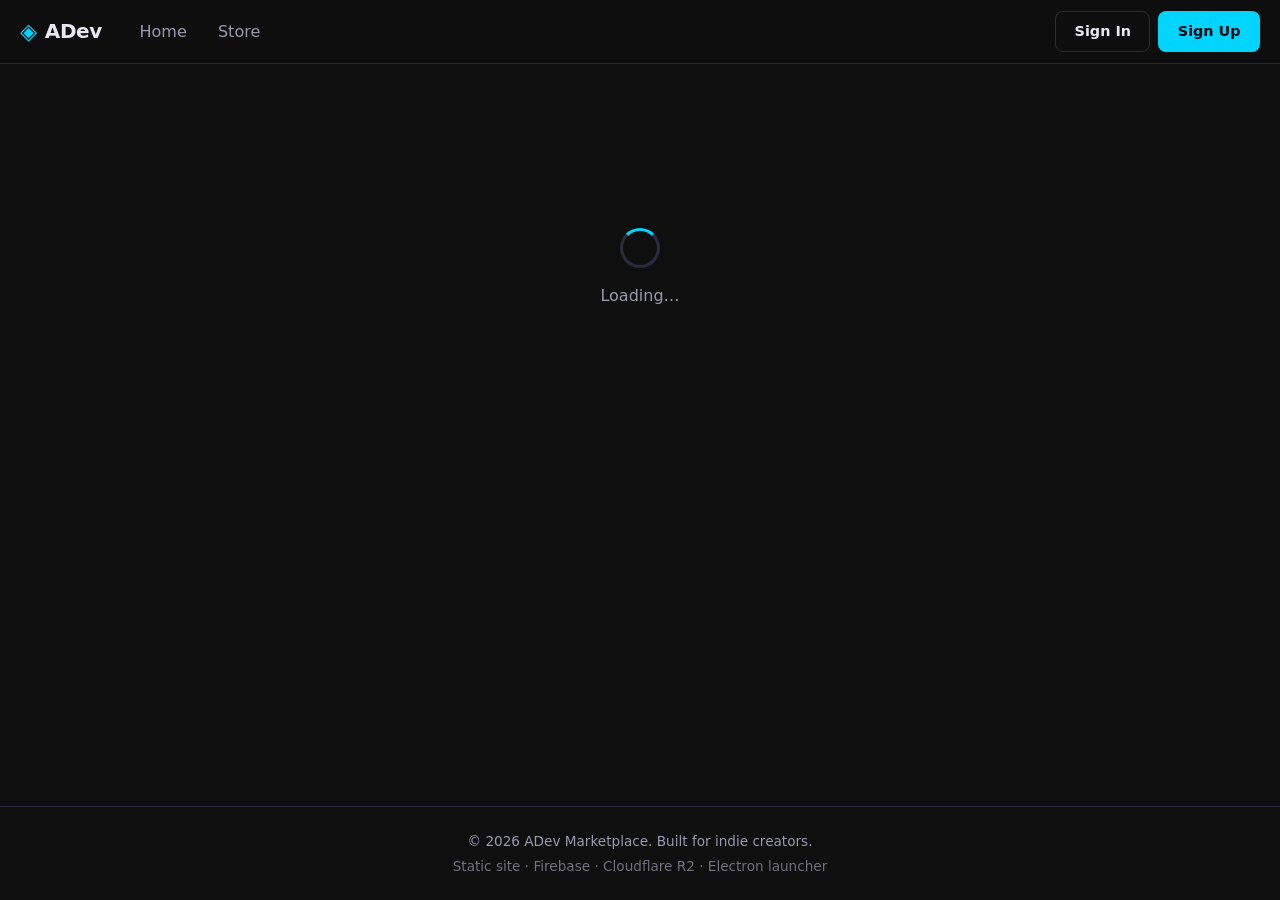
==== game.html @ 52fef1bf "Initial commit" ====
<!DOCTYPE html>
<html lang="en">
<head>
  <meta charset="UTF-8" />
  <meta name="viewport" content="width=device-width, initial-scale=1.0" />
  <title>Game — ADev Marketplace</title>
  <meta name="description" content="Game details on ADev Marketplace" />
  <link rel="stylesheet" href="css/style.css" />
  <link rel="icon" href="data:image/svg+xml,<svg xmlns='http://www.w3.org/2000/svg' viewBox='0 0 100 100'><text y='.9em' font-size='90'>🎮</text></svg>" />
</head>
<body>
  <header class="site-header">
    <div class="header-inner">
      <a href="index.html" class="logo">
        <span class="logo-icon">◈</span>
        <span class="logo-text">ADev</span>
      </a>
      <nav class="main-nav">
        <a href="index.html">Home</a>
        <a href="store.html">Store</a>
        <a href="upload.html" id="nav-upload" class="hidden">Upload</a>
      </nav>
      <div class="header-actions">
        <div id="auth-area" class="auth-area">
          <button id="btn-login" class="btn btn-ghost">Sign In</button>
          <button id="btn-signup" class="btn btn-primary">Sign Up</button>
        </div>
        <div id="user-menu" class="user-menu hidden">
          <button id="user-avatar-btn" class="avatar-btn" title="Account">
            <img id="header-avatar" src="" alt="" class="avatar-img" />
            <span id="header-name" class="user-name"></span>
          </button>
          <div id="user-dropdown" class="dropdown hidden">
            <a href="profile.html">My Profile</a>
            <a href="settings.html">Settings</a>
            <button id="btn-logout" class="dropdown-item">Sign Out</button>
          </div>
        </div>
      </div>
      <button id="mobile-toggle" class="mobile-toggle" aria-label="Menu">
        <span></span><span></span><span></span>
      </button>
    </div>
  </header>

  <main id="app" class="app-main">
    <div class="loading-screen">
      <div class="spinner"></div>
      <p>Loading…</p>
    </div>
  </main>

  <footer class="site-footer">
    <div class="footer-inner">
      <p>© 2026 ADev Marketplace. Built for indie creators.</p>
      <p class="footer-note">Static site · Firebase · Cloudflare R2 · Electron launcher</p>
    </div>
  </footer>

  <div id="auth-modal" class="modal hidden" role="dialog" aria-modal="true">
    <div class="modal-backdrop" data-close-modal></div>
    <div class="modal-content">
      <button class="modal-close" data-close-modal aria-label="Close">×</button>
      <div class="modal-tabs">
        <button class="tab active" data-tab="login">Sign In</button>
        <button class="tab" data-tab="signup">Sign Up</button>
      </div>
      <form id="form-login" class="auth-form">
        <h2>Welcome back</h2>
        <label>Email <input type="email" name="email" required autocomplete="email" /></label>
        <label>Password <input type="password" name="password" required autocomplete="current-password" minlength="6" /></label>
        <p id="login-error" class="form-error hidden"></p>
        <button type="submit" class="btn btn-primary btn-block">Sign In</button>
        <div class="divider"><span>or</span></div>
        <button type="button" id="btn-google-login" class="btn btn-google btn-block">Continue with Google</button>
      </form>
      <form id="form-signup" class="auth-form hidden">
        <h2>Create account</h2>
        <label>Display name <input type="text" name="displayName" required maxlength="40" autocomplete="nickname" /></label>
        <label>Email <input type="email" name="email" required autocomplete="email" /></label>
        <label>Password <input type="password" name="password" required autocomplete="new-password" minlength="6" /></label>
        <p id="signup-error" class="form-error hidden"></p>
        <button type="submit" class="btn btn-primary btn-block">Sign Up</button>
        <div class="divider"><span>or</span></div>
        <button type="button" id="btn-google-signup" class="btn btn-google btn-block">Continue with Google</button>
      </form>
    </div>
  </div>
  <div id="toast-container" class="toast-container"></div>

  <script type="module">
import { initShared, getQueryParam } from "./js/shared.js";
import { renderGameDetail } from "./js/render.js";
await initShared();
await renderGameDetail(getQueryParam("id"));
  </script>
</body>
</html>
---- css/style.css ----
/* ===== Nexus Games — Dark Theme ===== */
:root {
  --bg: #0f0f0f;
  --bg-elevated: #16161f;
  --card: #1a1a2e;
  --card-hover: #22223a;
  --border: #2a2a40;
  --text: #e8e8f0;
  --text-muted: #9898b0;
  --accent: #00d4ff;
  --accent-dim: #00a8cc;
  --accent-glow: rgba(0, 212, 255, 0.25);
  --danger: #ff4d6d;
  --success: #00e676;
  --warning: #ffc107;
  --radius: 12px;
  --radius-sm: 8px;
  --shadow: 0 8px 32px rgba(0, 0, 0, 0.4);
  --font: "Segoe UI", system-ui, -apple-system, sans-serif;
  --header-h: 64px;
}

*, *::before, *::after { box-sizing: border-box; margin: 0; padding: 0; }

html { scroll-behavior: smooth; }

body {
  font-family: var(--font);
  background: var(--bg);
  color: var(--text);
  line-height: 1.5;
  min-height: 100vh;
  display: flex;
  flex-direction: column;
}

a { color: var(--accent); text-decoration: none; }
a:hover { color: #5ce1ff; }

img { max-width: 100%; display: block; }

button, input, select, textarea {
  font: inherit;
  color: inherit;
}

.hidden { display: none !important; }

/* ===== Header ===== */
.site-header {
  position: sticky;
  top: 0;
  z-index: 100;
  background: rgba(15, 15, 15, 0.92);
  backdrop-filter: blur(12px);
  border-bottom: 1px solid var(--border);
  height: var(--header-h);
}

.header-inner {
  max-width: 1280px;
  margin: 0 auto;
  padding: 0 1.25rem;
  height: 100%;
  display: flex;
  align-items: center;
  gap: 1.5rem;
}

.logo {
  display: flex;
  align-items: center;
  gap: 0.5rem;
  font-weight: 700;
  font-size: 1.25rem;
  color: var(--text);
  letter-spacing: -0.02em;
}
.logo:hover { color: var(--accent); }
.logo-icon { color: var(--accent); font-size: 1.4rem; }

.main-nav {
  display: flex;
  gap: 0.25rem;
  flex: 1;
}
.main-nav a {
  color: var(--text-muted);
  padding: 0.5rem 0.85rem;
  border-radius: var(--radius-sm);
  font-weight: 500;
  transition: color 0.15s, background 0.15s;
}
.main-nav a:hover,
.main-nav a.active {
  color: var(--text);
  background: rgba(255, 255, 255, 0.06);
}

.header-actions { margin-left: auto; display: flex; align-items: center; gap: 0.5rem; }

.auth-area { display: flex; gap: 0.5rem; }

.user-menu { position: relative; }
.avatar-btn {
  display: flex;
  align-items: center;
  gap: 0.5rem;
  background: transparent;
  border: 1px solid var(--border);
  border-radius: 999px;
  padding: 0.25rem 0.75rem 0.25rem 0.25rem;
  cursor: pointer;
  transition: border-color 0.15s;
}
.avatar-btn:hover { border-color: var(--accent); }
.avatar-img {
  width: 32px;
  height: 32px;
  border-radius: 50%;
  object-fit: cover;
  background: var(--card);
}
.user-name { font-size: 0.9rem; max-width: 120px; overflow: hidden; text-overflow: ellipsis; white-space: nowrap; }

.dropdown {
  position: absolute;
  top: calc(100% + 8px);
  right: 0;
  background: var(--card);
  border: 1px solid var(--border);
  border-radius: var(--radius-sm);
  min-width: 180px;
  box-shadow: var(--shadow);
  padding: 0.35rem;
  z-index: 50;
}
.dropdown a,
.dropdown-item {
  display: block;
  width: 100%;
  text-align: left;
  padding: 0.6rem 0.85rem;
  border: none;
  background: none;
  color: var(--text);
  border-radius: 6px;
  cursor: pointer;
  font-size: 0.9rem;
}
.dropdown a:hover,
.dropdown-item:hover { background: rgba(255, 255, 255, 0.06); color: var(--accent); }

.mobile-toggle {
  display: none;
  flex-direction: column;
  gap: 5px;
  background: none;
  border: none;
  cursor: pointer;
  padding: 4px;
}
.mobile-toggle span {
  width: 22px;
  height: 2px;
  background: var(--text);
  border-radius: 1px;
}

/* ===== Buttons ===== */
.btn {
  display: inline-flex;
  align-items: center;
  justify-content: center;
  gap: 0.5rem;
  padding: 0.55rem 1.15rem;
  border-radius: var(--radius-sm);
  border: 1px solid transparent;
  font-weight: 600;
  font-size: 0.9rem;
  cursor: pointer;
  transition: background 0.15s, border-color 0.15s, transform 0.1s, box-shadow 0.15s;
}
.btn:active { transform: scale(0.98); }
.btn-primary {
  background: var(--accent);
  color: #0a0a12;
}
.btn-primary:hover {
  background: #33ddff;
  box-shadow: 0 0 20px var(--accent-glow);
}
.btn-ghost {
  background: transparent;
  border-color: var(--border);
  color: var(--text);
}
.btn-ghost:hover { border-color: var(--accent); color: var(--accent); }
.btn-danger {
  background: transparent;
  border-color: var(--danger);
  color: var(--danger);
}
.btn-danger:hover { background: var(--danger); color: #fff; }
.btn-google {
  background: #fff;
  color: #333;
  border: 1px solid #ddd;
}
.btn-google:hover { background: #f5f5f5; }
.btn-block { width: 100%; }
.btn-sm { padding: 0.35rem 0.75rem; font-size: 0.8rem; }
.btn:disabled { opacity: 0.5; cursor: not-allowed; }

/* ===== Layout ===== */
.app-main {
  flex: 1;
  max-width: 1280px;
  width: 100%;
  margin: 0 auto;
  padding: 1.5rem 1.25rem 3rem;
}

.page-header {
  margin-bottom: 1.75rem;
}
.page-header h1 {
  font-size: 1.85rem;
  font-weight: 700;
  letter-spacing: -0.03em;
  margin-bottom: 0.35rem;
}
.page-header p { color: var(--text-muted); }

.section {
  margin-bottom: 2.5rem;
}
.section-title {
  font-size: 1.2rem;
  font-weight: 600;
  margin-bottom: 1rem;
  display: flex;
  align-items: center;
  gap: 0.5rem;
}
.section-title::before {
  content: "";
  width: 4px;
  height: 1.1em;
  background: var(--accent);
  border-radius: 2px;
}

/* ===== Card Grid ===== */
.card-grid {
  display: grid;
  grid-template-columns: repeat(4, 1fr);
  gap: 1.25rem;
}

.game-card {
  background: var(--card);
  border-radius: var(--radius);
  border: 1px solid var(--border);
  overflow: hidden;
  transition: transform 0.2s ease, box-shadow 0.2s ease, border-color 0.2s;
  cursor: pointer;
  display: flex;
  flex-direction: column;
}
.game-card:hover {
  transform: scale(1.02);
  box-shadow: 0 0 28px var(--accent-glow);
  border-color: rgba(0, 212, 255, 0.35);
}
.game-card .cover {
  aspect-ratio: 16 / 9;
  background: var(--bg-elevated);
  overflow: hidden;
  position: relative;
}
.game-card .cover img {
  width: 100%;
  height: 100%;
  object-fit: cover;
  transition: transform 0.3s ease;
}
.game-card:hover .cover img { transform: scale(1.05); }
.game-card .cover-placeholder {
  width: 100%;
  height: 100%;
  display: flex;
  align-items: center;
  justify-content: center;
  color: var(--text-muted);
  font-size: 2rem;
  background: linear-gradient(135deg, #1a1a2e, #12121c);
}
.game-card .body {
  padding: 0.85rem 1rem 1rem;
  flex: 1;
  display: flex;
  flex-direction: column;
  gap: 0.35rem;
}
.game-card .title {
  font-weight: 600;
  font-size: 0.95rem;
  line-height: 1.3;
  display: -webkit-box;
  -webkit-line-clamp: 2;
  -webkit-box-orient: vertical;
  overflow: hidden;
}
.game-card .meta {
  display: flex;
  flex-wrap: wrap;
  align-items: center;
  gap: 0.4rem;
  margin-top: auto;
  padding-top: 0.4rem;
}
.genre-tag {
  font-size: 0.7rem;
  font-weight: 600;
  text-transform: uppercase;
  letter-spacing: 0.04em;
  padding: 0.15rem 0.45rem;
  border-radius: 4px;
  background: rgba(0, 212, 255, 0.12);
  color: var(--accent);
}
.price {
  font-weight: 700;
  font-size: 0.9rem;
  margin-left: auto;
}
.price.free { color: var(--success); }
.rating {
  display: flex;
  align-items: center;
  gap: 0.2rem;
  font-size: 0.8rem;
  color: var(--warning);
}
.rating .stars { letter-spacing: -1px; }

/* ===== Skeletons ===== */
.skeleton {
  background: linear-gradient(90deg, #1a1a2e 25%, #252540 50%, #1a1a2e 75%);
  background-size: 200% 100%;
  animation: pulse 1.4s ease-in-out infinite;
  border-radius: var(--radius-sm);
}
@keyframes pulse {
  0% { background-position: 200% 0; }
  100% { background-position: -200% 0; }
}
.skeleton-card {
  background: var(--card);
  border-radius: var(--radius);
  border: 1px solid var(--border);
  overflow: hidden;
}
.skeleton-card .sk-cover {
  aspect-ratio: 16/9;
  background: linear-gradient(90deg, #1a1a2e 25%, #252540 50%, #1a1a2e 75%);
  background-size: 200% 100%;
  animation: pulse 1.4s ease-in-out infinite;
}
.skeleton-card .sk-body { padding: 1rem; display: flex; flex-direction: column; gap: 0.5rem; }
.skeleton-card .sk-line { height: 14px; border-radius: 4px; }
.skeleton-card .sk-line.w60 { width: 60%; }
.skeleton-card .sk-line.w40 { width: 40%; }

/* ===== Store filters ===== */
.store-toolbar {
  display: flex;
  flex-wrap: wrap;
  gap: 0.75rem;
  margin-bottom: 1.5rem;
  align-items: center;
}
.search-box {
  flex: 1;
  min-width: 200px;
  position: relative;
}
.search-box input {
  width: 100%;
  padding: 0.65rem 1rem 0.65rem 2.5rem;
  background: var(--card);
  border: 1px solid var(--border);
  border-radius: var(--radius-sm);
  outline: none;
  transition: border-color 0.15s;
}
.search-box input:focus { border-color: var(--accent); }
.search-box::before {
  content: "⌕";
  position: absolute;
  left: 0.85rem;
  top: 50%;
  transform: translateY(-50%);
  color: var(--text-muted);
  font-size: 1.1rem;
  pointer-events: none;
}
.filter-select {
  padding: 0.65rem 1rem;
  background: var(--card);
  border: 1px solid var(--border);
  border-radius: var(--radius-sm);
  outline: none;
  min-width: 130px;
  cursor: pointer;
}
.filter-select:focus { border-color: var(--accent); }
.results-count {
  color: var(--text-muted);
  font-size: 0.9rem;
  width: 100%;
}

/* ===== Game detail ===== */
.game-detail {
  display: grid;
  grid-template-columns: 1fr 340px;
  gap: 2rem;
  align-items: start;
}
.game-hero {
  aspect-ratio: 16/9;
  border-radius: var(--radius);
  overflow: hidden;
  background: var(--card);
  margin-bottom: 1.25rem;
}
.game-hero img { width: 100%; height: 100%; object-fit: cover; }
.screenshots {
  display: flex;
  gap: 0.6rem;
  overflow-x: auto;
  padding-bottom: 0.5rem;
  margin-bottom: 1.5rem;
}
.screenshots img {
  width: 160px;
  height: 90px;
  object-fit: cover;
  border-radius: var(--radius-sm);
  border: 2px solid transparent;
  cursor: pointer;
  flex-shrink: 0;
  transition: border-color 0.15s;
}
.screenshots img:hover,
.screenshots img.active { border-color: var(--accent); }
.game-info h1 {
  font-size: 1.75rem;
  margin-bottom: 0.5rem;
}
.game-meta-row {
  display: flex;
  flex-wrap: wrap;
  gap: 0.75rem;
  align-items: center;
  margin-bottom: 1rem;
  color: var(--text-muted);
  font-size: 0.9rem;
}
.game-desc {
  color: var(--text-muted);
  line-height: 1.7;
  white-space: pre-wrap;
  margin-bottom: 1.5rem;
}
.tags { display: flex; flex-wrap: wrap; gap: 0.4rem; margin-bottom: 1.5rem; }
.tag {
  font-size: 0.75rem;
  padding: 0.25rem 0.6rem;
  background: rgba(255, 255, 255, 0.06);
  border-radius: 999px;
  color: var(--text-muted);
}
.sidebar-card {
  background: var(--card);
  border: 1px solid var(--border);
  border-radius: var(--radius);
  padding: 1.25rem;
  position: sticky;
  top: calc(var(--header-h) + 1rem);
}
.sidebar-card .price-lg {
  font-size: 1.75rem;
  font-weight: 700;
  margin-bottom: 1rem;
}
.sidebar-card .price-lg.free { color: var(--success); }
.install-actions { display: flex; flex-direction: column; gap: 0.5rem; margin-bottom: 1rem; }
.author-link {
  display: flex;
  align-items: center;
  gap: 0.6rem;
  margin-top: 1rem;
  padding-top: 1rem;
  border-top: 1px solid var(--border);
  color: var(--text);
}

/* ===== Ratings ===== */
.rating-panel {
  background: var(--card);
  border: 1px solid var(--border);
  border-radius: var(--radius);
  padding: 1.25rem;
  margin: 0 0 2rem;
}
.rating-grid {
  display: grid;
  grid-template-columns: 160px 1fr 1fr;
  gap: 1.5rem;
  align-items: start;
}
.rating-summary {
  text-align: center;
}
.rating-avg {
  font-size: 3rem;
  font-weight: 700;
  line-height: 1;
  letter-spacing: -0.04em;
}
.rating-avg-stars {
  color: var(--warning);
  font-size: 1.1rem;
  letter-spacing: -1px;
  margin: 0.35rem 0 0.2rem;
}
.rating-count-label { color: var(--text-muted); font-size: 0.85rem; }
.rating-bars { display: flex; flex-direction: column; gap: 0.35rem; }
.rating-bar-row {
  display: grid;
  grid-template-columns: 2.2rem 1fr 2.2rem;
  gap: 0.45rem;
  align-items: center;
  font-size: 0.8rem;
  color: var(--text-muted);
}
.rating-bar-track {
  height: 8px;
  background: rgba(255,255,255,0.06);
  border-radius: 99px;
  overflow: hidden;
}
.rating-bar-fill {
  height: 100%;
  background: linear-gradient(90deg, #ffc107, #ff9800);
  border-radius: 99px;
  width: 0;
  transition: width 0.35s ease;
}
.rate-box h3 { font-size: 0.95rem; margin-bottom: 0.5rem; }
.star-picker {
  display: flex;
  gap: 0.15rem;
  margin-bottom: 0.4rem;
}
.star-picker button {
  background: none;
  border: none;
  color: #3a3a4a;
  font-size: 1.85rem;
  line-height: 1;
  cursor: pointer;
  padding: 0 0.1rem;
  transition: color 0.12s, transform 0.12s;
}
.star-picker button:hover { transform: scale(1.12); }
.star-picker button.on,
.star-picker button.preview { color: var(--warning); }
.star-label { color: var(--accent); font-size: 0.85rem; font-weight: 600; min-height: 1.2em; margin-bottom: 0.6rem; }
.rate-box textarea {
  width: 100%;
  min-height: 72px;
  resize: vertical;
  background: var(--bg);
  border: 1px solid var(--border);
  border-radius: var(--radius-sm);
  padding: 0.55rem 0.7rem;
  outline: none;
  margin-bottom: 0.6rem;
}
.rate-box textarea:focus { border-color: var(--accent); }
.rate-actions { display: flex; gap: 0.5rem; flex-wrap: wrap; }
.reviews-list { margin-top: 1.25rem; display: flex; flex-direction: column; gap: 0.85rem; }
.review-card {
  border-top: 1px solid var(--border);
  padding-top: 0.85rem;
}
.review-head {
  display: flex;
  align-items: center;
  gap: 0.6rem;
  margin-bottom: 0.3rem;
}
.review-head img {
  width: 28px;
  height: 28px;
  border-radius: 50%;
}
.review-name { font-weight: 600; font-size: 0.9rem; }
.review-meta { color: var(--text-muted); font-size: 0.78rem; }
.review-stars { color: var(--warning); letter-spacing: -1px; }
.review-body { color: var(--text-muted); font-size: 0.9rem; line-height: 1.55; }
.you-badge {
  font-size: 0.68rem;
  text-transform: uppercase;
  letter-spacing: 0.04em;
  background: rgba(0,212,255,0.12);
  color: var(--accent);
  padding: 0.1rem 0.4rem;
  border-radius: 4px;
  font-weight: 700;
}

@media (max-width: 900px) {
  .rating-grid { grid-template-columns: 1fr; }
}
.author-link:hover { color: var(--accent); }
.author-link img {
  width: 36px;
  height: 36px;
  border-radius: 50%;
  object-fit: cover;
}

/* ===== Profile ===== */
.profile-header {
  display: flex;
  gap: 1.5rem;
  align-items: flex-start;
  margin-bottom: 2rem;
  flex-wrap: wrap;
}
.profile-avatar {
  width: 96px;
  height: 96px;
  border-radius: 50%;
  object-fit: cover;
  border: 3px solid var(--border);
  background: var(--card);
}
.profile-info { flex: 1; min-width: 200px; }
.profile-info h1 { font-size: 1.6rem; margin-bottom: 0.25rem; }
.profile-bio { color: var(--text-muted); margin: 0.5rem 0; max-width: 480px; }
.profile-stats {
  display: flex;
  gap: 1.5rem;
  margin-top: 0.75rem;
  font-size: 0.9rem;
  color: var(--text-muted);
}
.profile-stats strong { color: var(--text); }

/* ===== Forms ===== */
.form-card {
  background: var(--card);
  border: 1px solid var(--border);
  border-radius: var(--radius);
  padding: 1.5rem;
  max-width: 640px;
}
.form-group {
  margin-bottom: 1.15rem;
}
.form-group label {
  display: block;
  font-size: 0.85rem;
  font-weight: 600;
  margin-bottom: 0.35rem;
  color: var(--text-muted);
}
.form-group input,
.form-group select,
.form-group textarea {
  width: 100%;
  padding: 0.65rem 0.9rem;
  background: var(--bg);
  border: 1px solid var(--border);
  border-radius: var(--radius-sm);
  outline: none;
  transition: border-color 0.15s;
}
.form-group input:focus,
.form-group select:focus,
.form-group textarea:focus { border-color: var(--accent); }
.form-group textarea { min-height: 120px; resize: vertical; }
.form-hint { font-size: 0.8rem; color: var(--text-muted); margin-top: 0.3rem; }
.form-error {
  color: var(--danger);
  font-size: 0.85rem;
  margin: 0.5rem 0;
}
.form-actions {
  display: flex;
  gap: 0.75rem;
  margin-top: 1.5rem;
  flex-wrap: wrap;
}
.screenshot-list {
  display: flex;
  flex-direction: column;
  gap: 0.5rem;
}
.screenshot-row {
  display: flex;
  gap: 0.5rem;
}
.screenshot-row input { flex: 1; }
.screenshot-row .btn { flex-shrink: 0; }

/* ===== Modal ===== */
.modal {
  position: fixed;
  inset: 0;
  z-index: 200;
  display: flex;
  align-items: center;
  justify-content: center;
  padding: 1rem;
}
.modal-backdrop {
  position: absolute;
  inset: 0;
  background: rgba(0, 0, 0, 0.7);
  backdrop-filter: blur(4px);
}
.modal-content {
  position: relative;
  background: var(--card);
  border: 1px solid var(--border);
  border-radius: var(--radius);
  padding: 1.75rem;
  width: 100%;
  max-width: 400px;
  box-shadow: var(--shadow);
  max-height: 90vh;
  overflow-y: auto;
}
.modal-close {
  position: absolute;
  top: 0.75rem;
  right: 0.85rem;
  background: none;
  border: none;
  color: var(--text-muted);
  font-size: 1.5rem;
  cursor: pointer;
  line-height: 1;
}
.modal-close:hover { color: var(--text); }
.modal-tabs {
  display: flex;
  gap: 0.25rem;
  margin-bottom: 1.25rem;
  border-bottom: 1px solid var(--border);
  padding-bottom: 0.5rem;
}
.modal-tabs .tab {
  background: none;
  border: none;
  color: var(--text-muted);
  padding: 0.4rem 0.9rem;
  cursor: pointer;
  font-weight: 600;
  border-radius: 6px;
}
.modal-tabs .tab.active {
  color: var(--accent);
  background: rgba(0, 212, 255, 0.1);
}
.auth-form h2 {
  font-size: 1.25rem;
  margin-bottom: 1rem;
}
.auth-form label {
  display: block;
  font-size: 0.85rem;
  font-weight: 500;
  margin-bottom: 0.85rem;
  color: var(--text-muted);
}
.auth-form input {
  display: block;
  width: 100%;
  margin-top: 0.3rem;
  padding: 0.6rem 0.85rem;
  background: var(--bg);
  border: 1px solid var(--border);
  border-radius: var(--radius-sm);
  outline: none;
}
.auth-form input:focus { border-color: var(--accent); }
.divider {
  display: flex;
  align-items: center;
  gap: 0.75rem;
  margin: 1rem 0;
  color: var(--text-muted);
  font-size: 0.8rem;
}
.divider::before,
.divider::after {
  content: "";
  flex: 1;
  height: 1px;
  background: var(--border);
}

/* ===== Toast ===== */
.toast-container {
  position: fixed;
  bottom: 1.5rem;
  right: 1.5rem;
  z-index: 300;
  display: flex;
  flex-direction: column;
  gap: 0.5rem;
}
.toast {
  background: var(--card);
  border: 1px solid var(--border);
  border-left: 3px solid var(--accent);
  padding: 0.85rem 1.15rem;
  border-radius: var(--radius-sm);
  box-shadow: var(--shadow);
  animation: slideIn 0.25s ease;
  max-width: 320px;
  font-size: 0.9rem;
}
.toast.error { border-left-color: var(--danger); }
.toast.success { border-left-color: var(--success); }
@keyframes slideIn {
  from { opacity: 0; transform: translateY(12px); }
  to { opacity: 1; transform: translateY(0); }
}

/* ===== Empty / loading ===== */
.empty-state {
  text-align: center;
  padding: 3rem 1rem;
  color: var(--text-muted);
}
.empty-state .icon { font-size: 2.5rem; margin-bottom: 0.75rem; }
.loading-screen {
  display: flex;
  flex-direction: column;
  align-items: center;
  justify-content: center;
  min-height: 40vh;
  gap: 1rem;
  color: var(--text-muted);
}
.spinner {
  width: 40px;
  height: 40px;
  border: 3px solid var(--border);
  border-top-color: var(--accent);
  border-radius: 50%;
  animation: spin 0.8s linear infinite;
}
@keyframes spin { to { transform: rotate(360deg); } }

/* ===== Footer ===== */
.site-footer {
  border-top: 1px solid var(--border);
  padding: 1.5rem 1.25rem;
  text-align: center;
  color: var(--text-muted);
  font-size: 0.85rem;
}
.footer-note { margin-top: 0.25rem; opacity: 0.7; }

/* ===== Responsive ===== */
@media (max-width: 1024px) {
  .card-grid { grid-template-columns: repeat(3, 1fr); }
  .game-detail { grid-template-columns: 1fr; }
  .sidebar-card { position: static; }
}

@media (max-width: 768px) {
  .card-grid { grid-template-columns: repeat(2, 1fr); gap: 1rem; }
  .main-nav { display: none; }
  .main-nav.open {
    display: flex;
    flex-direction: column;
    position: absolute;
    top: var(--header-h);
    left: 0;
    right: 0;
    background: var(--bg-elevated);
    border-bottom: 1px solid var(--border);
    padding: 0.75rem;
    gap: 0.25rem;
  }
  .mobile-toggle { display: flex; }
  .user-name { display: none; }
  .page-header h1 { font-size: 1.5rem; }
  .store-toolbar { flex-direction: column; align-items: stretch; }
  .search-box { min-width: 0; }
}

@media (max-width: 480px) {
  .card-grid { grid-template-columns: 1fr; }
  .header-inner { padding: 0 0.85rem; gap: 0.75rem; }
  .app-main { padding: 1rem 0.85rem 2rem; }
  .profile-header { flex-direction: column; align-items: center; text-align: center; }
  .profile-stats { justify-content: center; }
}
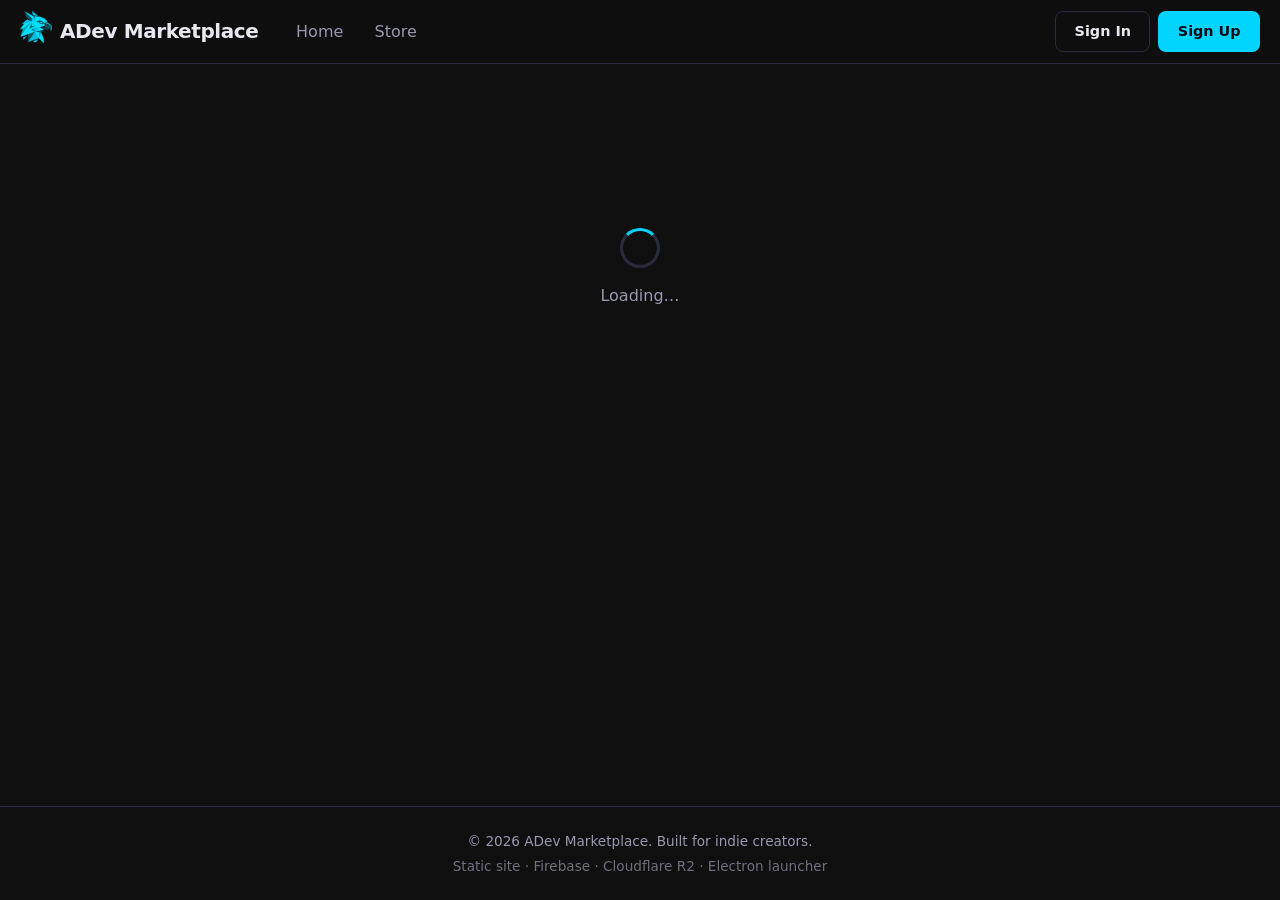
==== commit 93838454: "changed path" ====
--- a/game.html
+++ b/game.html
@@ -12,8 +12,8 @@
   <header class="site-header">
     <div class="header-inner">
       <a href="index.html" class="logo">
-        <span class="logo-icon">◈</span>
-        <span class="logo-text">ADev</span>
+        <span class="logo-icon"></span>
+        <span class="logo-text">ADev Marketplace</span>
       </a>
       <nav class="main-nav">
         <a href="index.html">Home</a>
--- a/css/style.css
+++ b/css/style.css
@@ -1,4 +1,4 @@
-/* ===== Nexus Games — Dark Theme ===== */
+/* ===== ADev Studio's Games — Dark Theme ===== */
 :root {
   --bg: #0f0f0f;
   --bg-elevated: #16161f;
@@ -78,6 +78,16 @@
 }
 .logo:hover { color: var(--accent); }
 .logo-icon { color: var(--accent); font-size: 1.4rem; }
+.logo-icon::before {
+  content: "";
+  display: inline-block;
+  width: 32px;
+  height: 32px;
+  background-image: url('../assets/favicon.png');
+  background-size: contain;   /* scales the 751×748 image to fit 32×32 proportionally */
+  background-repeat: no-repeat;
+  background-position: center;
+}
 
 .main-nav {
   display: flex;
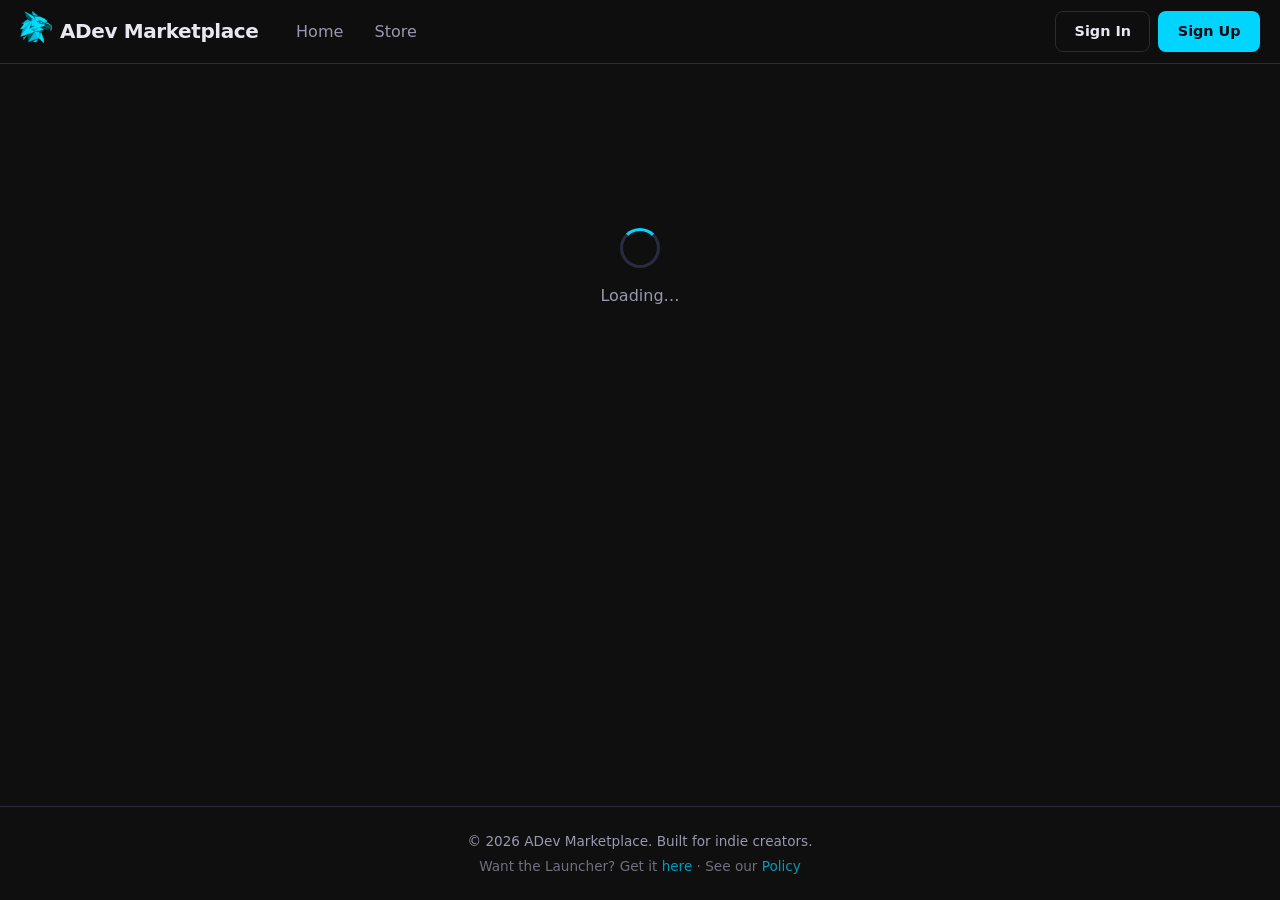
==== commit 54b09bbd: "Added policy" ====
--- a/game.html
+++ b/game.html
@@ -6,8 +6,7 @@
   <title>Game — ADev Marketplace</title>
   <meta name="description" content="Game details on ADev Marketplace" />
   <link rel="stylesheet" href="css/style.css" />
-  <link rel="icon" href="data:image/svg+xml,<svg xmlns='http://www.w3.org/2000/svg' viewBox='0 0 100 100'><text y='.9em' font-size='90'>🎮</text></svg>" />
-</head>
+  <link rel="icon" type="image/png" href="assets/favicon.png" />   </head>
 <body>
   <header class="site-header">
     <div class="header-inner">
@@ -53,7 +52,7 @@
   <footer class="site-footer">
     <div class="footer-inner">
       <p>© 2026 ADev Marketplace. Built for indie creators.</p>
-      <p class="footer-note">Static site · Firebase · Cloudflare R2 · Electron launcher</p>
+      <p class="footer-note">Want the Launcher? Get it <a href="https://adev-studios.github.io/adev-launcher/">here</a> · See our <a href="policy.html">Policy</a></p>
     </div>
   </footer>
 
